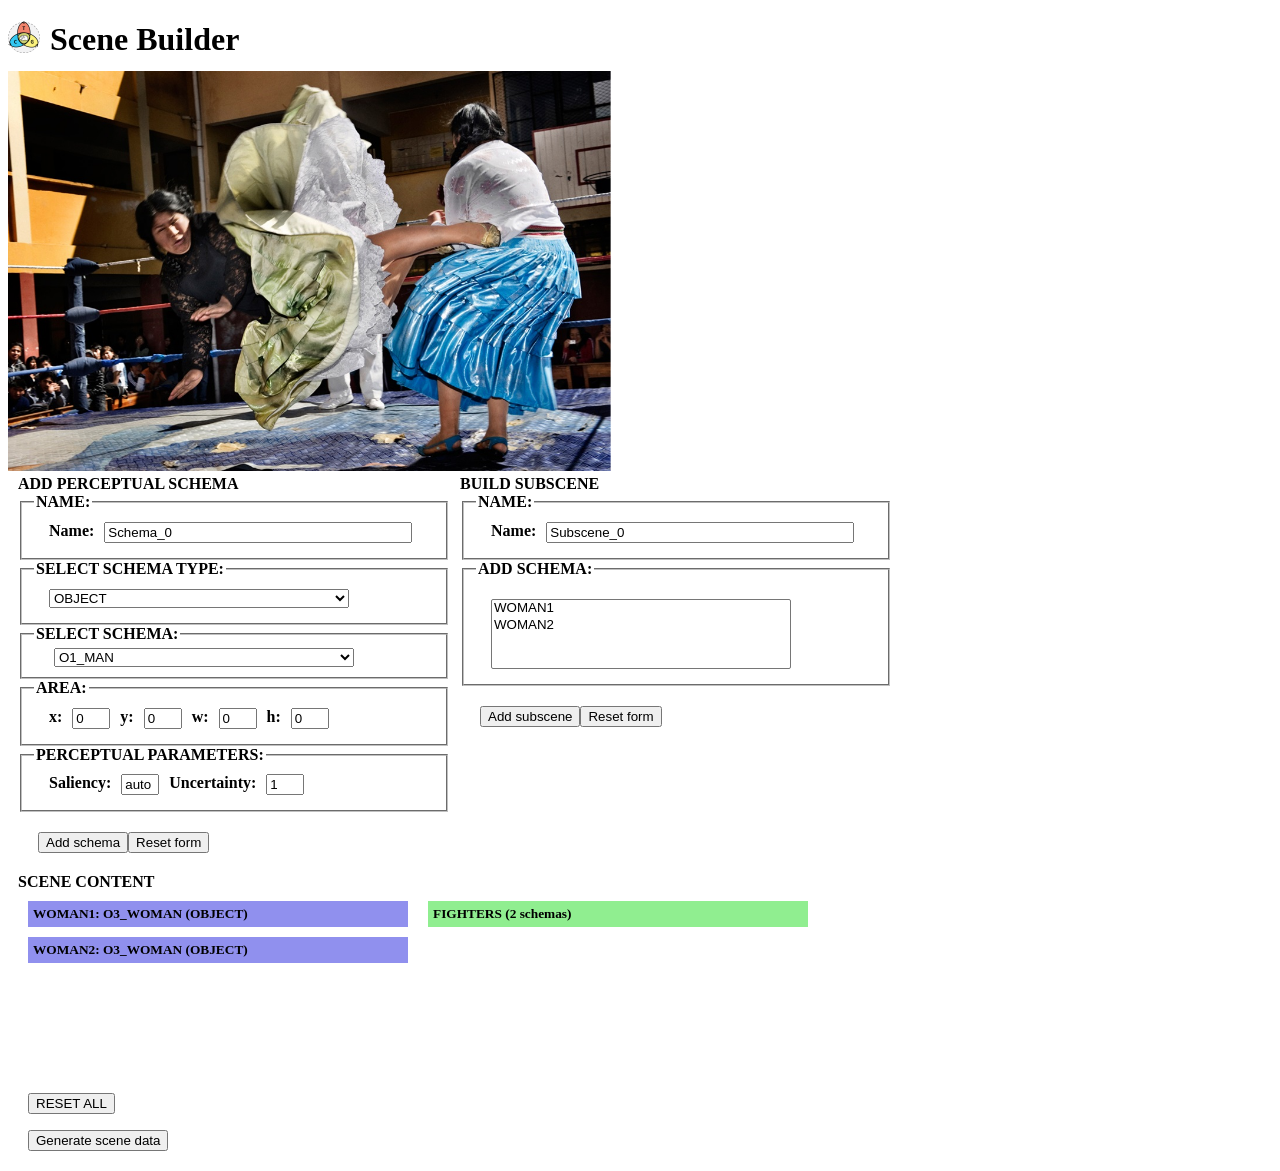
==== TCGSceneBuilder/scene_builder.html @ 276aa504 "Restructured the builder. Added python script to set up the HTTP server. Data folder should contain " ====
<!DOCTYPE html>
<meta charset="utf-8">

<html>
<head>
<title> TCG Scene Builder </title>
<link rel="shortcut icon", href="TCG.ico">
<link rel="stylesheet" href="scene_builder.css" type="text/css">
</head>

<body>

<div id="title">
<img id="icon" src="TCG.ico" alt="TCG icon" style="width:32px;height:32px" align="left">
<h1>Scene Builder</h1>
</div>

<div id="scene_input">
<div id="scene_fig">
	<svg id="fig_svg">
		<defs>
			<marker id="arrow" markerWidth="13" markerHeight="13" refx="2" refy="4" orient="auto">
				<path d="M2,2 L2,7 L6,4 L2,2"/>
			</marker>
		</defs>
	</svg>
</div>
<div id="forms">
<div id="add_schema">
<form method="POST" action="" id="schema_form">
	<div class="section_title">ADD PERCEPTUAL SCHEMA</div>
	<fieldset>
		<legend>NAME:</legend>
		<div><label class="field" for="schema_nameField">Name:</label><input type="text" id="schema_nameField" name="schema_nameField" value="Schema_0" /></div>
	</fieldset>
	<fieldset>
		<legend> SELECT SCHEMA TYPE:</legend>
		<div id="type_list">
			<select id="type_select" onchange="set_schema_form(this.value)">
			</select>
		</div>
	</fieldset>
	<fieldset id="schema_field">
		<legend>SELECT SCHEMA:</legend>
		<div id="schema_list">
		</div>
	</fieldset>
	<fieldset id="area">
		<legend>AREA:</legend>
		<div>
			<label class="field" for="x_Field">x:</label><input type="text" class="num_val" id="x_Field" name="x_Field" value="0" />
			<label class="field" for="y_Field">y:</label><input type="text" class="num_val" id="y_Field" name="y_Field" value="0" />
			<label class="field" for="width_Field">w:</label><input type="text" class="num_val" id="width_Field" name="width_Field" value="0" />
			<label class="field" for="height_Field">h:</label><input type="text" class="num_val" id="height_Field" name="height_Field" value="0" />
		</div>
	</fieldset>
	<fieldset id="perceptual_params">
		<legend>PERCEPTUAL PARAMETERS:</legend>
		<div>
			<label class="field" for="saliency_Field">Saliency:</label><input type="text" class="num_val" id="saliency_Field" name="saliency_Field" value="auto" />
			<label class="field" for="uncertainty_Field">Uncertainty:</label><input type="text" class="num_val" id="uncertainty_Field" name="uncertainty_Field" value="1" />
		</div>
	</fieldset>
	<div class="save-reset"><button type="submit" onclick="submit_schema_form_data()">Add schema</button><button type="button" onclick="reset_schema_form()">Reset form</button></div>
</form>
</div>

<div id="add_subscene">
<form method="POST" action="" id="subscene_form">
	<div class="section_title">BUILD SUBSCENE</div>
	<fieldset>
		<legend>NAME:</legend>
		<div><label class="field" for="subscene_nameField">Name:</label><input type="text" id="subscene_nameField" name="subscene_nameField" value="Subscene_0" /></div>
	</fieldset>
	<fieldset>
		<legend>ADD SCHEMA:</legend>
		<div id="scene_schemas"></div>
		<div id="def_schema_list">
		</div>
	</fieldset>
	<div class="save-reset"><button type="submit" onclick="submit_subscene_form_data()">Add subscene</button><button type="button" onclick="reset_subscene_form()">Reset form</button></div>
</form>
</div>
</div>
</div>

<div id="scene_content">
<div class="section_title">SCENE CONTENT</div>
<div id="defined_schemas">
</div>
<div id="defined_subscenes">
</div>
</div>
<div class="save-reset">
<p><button id="reset" onclick="reset_scene()">RESET ALL</button></p>
<p><button id="generate_data" onclick="generate_data()">Generate scene data</button></p>
</div>
<div id="save_data"></div>

<script src="./js/jquery-1.11.2.min.js"></script>
<script>
//My data
var xmlns = "http://www.w3.org/2000/svg" //SVG XML namspace.
var xlink = "http://www.w3.org/1999/xlink"
var height = 400;
var scale = 0 // Stores the scaling factor.
var scene = {resolution:[], schemas:{}, subscenes:{}}; // Stores all the regions informations for the given scene.
var schema2fig = {}; //Stores correspondence table between schema id and fig id.
var fig2schema = {}; //Stores correspondence table between fig id and schema id.

var SCHEMA_COUNT = 0;
var SUBSCENE_COUNT = 0; 

var RELATIONS = ['RELATION']; // The schema types that define relations.

var schema_form_clone = $("#schema_form").clone();//Keeps a version of the original schema form.
var subscene_form_clone = $("#subscene_form").clone();//Keeps a version of the original subscene form.

var data_folder = "./tmp/data/"
var scene_folder = "./tmp/scene/"
var scene_file = scene_folder + "scene.png"
var per_knowledge = {};

/////////////////
/// Load data ///
/////////////////
function AJAX_JSON_Req(url, action){
	var AJAX_req = new XMLHttpRequest();
	AJAX_req.open("GET", url, true);
	AJAX_req.setRequestHeader("Content-type", "application/json");
	
	AJAX_req.onreadystatechange = function()
	{
		if(AJAX_req.readyState == 4 && AJAX_req.status == 200)
		{
			var json_data = JSON.parse(AJAX_req.responseText);
			action(json_data)
		}
	};
	AJAX_req.send()
};

//////////////////////////////////////////////////////////////
/// Load perceptual knowledge and scene data (if it exists)///
//////////////////////////////////////////////////////////////
/**
* Load scene data
*/
function load_scene_data(json_data){
	console.log(json_data)
	scene = json_data.scene;
	disp_schemas()
	disp_subscenes()
};

/**
* Load perceptual knowledge data
*/
function load_perceptual_knowledge(json_data){
	per_knowledge = json_data.PERCEPTUAL_KNOWLEDGE;
	set_schema_types();
	AJAX_JSON_Req(scene_folder + "TCG_scene.json", load_scene_data); //Tries to load scene data.
};
AJAX_JSON_Req(data_folder + "TCG_semantics.json", load_perceptual_knowledge);

///////////////////
///Display image///
///////////////////
dispSceneImage();
get_native_resolution();
//Drawing regions
initDraw(document.getElementById("fig_svg"));
disp_schemas();

/**
 * Display the scene image.
 */
function dispSceneImage(){
	var mySVG = document.getElementById("fig_svg");
	mySVG.setAttribute("xmlns", xmlns);
	mySVG.setAttribute("xmlns:xlink", xlink);
	
	var myImg = document.createElementNS(xmlns, "image");
	myImg.setAttribute("id", "scene_img");
	mySVG.appendChild(myImg);
};

/**
 * Get image native resolution and rescales.
 * Opens the image without displaying it.
 */
function get_native_resolution(){
	var img = new Image();
	img.onload = function(){
		var img_width  = this.width;
        var img_height = this.height;
		scene.resolution = [img_width, img_height];
		//rescale image
		scale = height/img_height;
		var myImg = document.getElementById("scene_img");
		myImg.setAttributeNS(xlink, "xlink:href", scene_file);
		myImg.setAttribute("x", 0);
		myImg.setAttribute("y", 0);
		myImg.setAttribute("width", scene["resolution"][0]*scale);
		myImg.setAttribute("height", scene["resolution"][1]*scale);
		
		var mySVG = document.getElementById("fig_svg");
		mySVG.setAttribute("width", scene["resolution"][0]*scale);
		mySVG.setAttribute("height", scene["resolution"][1]*scale);
		
		};
	img.src = scene_file;
};

/////////////////////////////
///Display defined schemas///
/////////////////////////////
/**
 * For all the schemas defined and stored in scene.schemas -> Display schemas information.
 */
function disp_schemas(){
	var section = document.getElementById("defined_schemas");
	while (section.firstChild) {
		section.removeChild(section.firstChild);
	};
	for(var sc_id in scene.schemas){
		var sc = scene.schemas[sc_id];
		var aDiv = document.createElement("div");
		aDiv.id = sc_id;
		aDiv.setAttribute("class",  "schema");
		aDiv.setAttribute("onclick", "expand_schema(this)");
		if(!(is_rel(sc["type"]))){
			aDiv.setAttribute("onmouseover", "highlight_schema(schema2fig[this.id], 'area')");
			aDiv.setAttribute("onmouseout", "dim_schema(schema2fig[this.id], 'area')");
		}
		else{
			aDiv.setAttribute("onmouseover", "highlight_schema(schema2fig[this.id], 'arrow')");
			aDiv.setAttribute("onmouseout", "dim_schema(schema2fig[this.id], 'arrow')");
		};
		section.appendChild(aDiv);
		
		var subDiv = document.createElement("div");
		subDiv.setAttribute("class", "schema_info");
		subDiv.innerHTML = sc.name  + ": " + sc.schema + " (" + sc.type + ")";
		aDiv.appendChild(subDiv);
	};
	
	//disp updated schema figs
	disp_figs();
	
	//Updates the schema choices options for subscene.
	update_schema_choices();
};

/**
 * Show all schema info.
 */
function expand_schema(obj){
	// Get schema data
	var data = scene.schemas[obj.id];
	 
	var details = document.createElement("div");
	details.setAttribute("class", "schema_details");
	obj.appendChild(details);
	
	//Location & Size
	var area_div = document.createElement("div");
	details.appendChild(area_div);
	var area_data = "Loc: (" + data.location.join(", ") + ") ; Size: (" + data.size.join(", ")+ ")";
	area_div.innerHTML = area_data;
	//Saliency
	var sal_div = document.createElement("div");
	details.appendChild(sal_div);
	sal_div.innerHTML = "Saliency: "+ data.saliency;
	//Uncertainty
	var uncert_div = document.createElement("div");
	details.appendChild(uncert_div);
	uncert_div.innerHTML = "Uncertainty: " + data.uncertainty;
	//Schema data
	expand_schema_data(details, data);
	//Delete button
	var del_button = document.createElement("button");
	details.appendChild(del_button);
	del_button.innerHTML = "Delete schema";
	del_button.setAttribute("onclick","del_schema('"+ obj.id +"')");
	//Reset onclick
	obj.setAttribute("onclick", "reduce_schema(this)");
};

/**
 * Show all perceptual schemas informations.
 */
function expand_schema_data(obj, data){
	var type_div = document.createElement("div");
	obj.appendChild(type_div)
	type_div.innerHTML = "Type: " + data["type"];
	
	var schema_div = document.createElement("div");
	obj.appendChild(schema_div)
	schema_div.innerHTML = "schema: " + data["schema"];
	
	if(is_rel(data["type"])){
		var from_to_div = document.createElement("div");
		obj.appendChild(from_to_div)
		type_div.innerHTML = "From: " + data["from"] + ", To: " + data["to"];
	};
	
};

/**
 * Show only basic schema info.
 */
function reduce_schema(obj){
	var children = obj.children;
	for(var i=0; i<children.length; i++){
		if(children[i].className == "schema_details"){
			obj.removeChild(children[i])
			obj.setAttribute("onclick", "expand_schema(this)");
			break;
		};
	};
};

/**
 * Delete a schema and its associated fig.
 * NOTE: Should also deletes all the subscenes that contain this schema!!
 */
function del_schema(id){
	var sc = document.getElementById(id);
	var fig = document.getElementById(schema2fig[id]);
	delete schema2fig[id];
	delete fig2schema[fig.id];
	delete scene.schemas[id];
	sc.remove();
	fig.remove();
	disp_schemas();
};

///////////////////////////////
///Display defined subscenes///
///////////////////////////////
/**
 * For all the subscenes defined and stored in scene.subscenes -> Display subscene information.
 */
function disp_subscenes(){
	var section = document.getElementById("defined_subscenes");
	while (section.firstChild) {
		section.removeChild(section.firstChild);
	};
	for(var ss_id in scene.subscenes){
		var ss = scene.subscenes[ss_id];
		var aDiv = document.createElement("div");
		aDiv.id = ss_id;
		aDiv.setAttribute("class",  "subscene");
		aDiv.setAttribute("onclick", "expand_subscene(this)");
		aDiv.setAttribute("onmouseover", "highlight_subscene(this.id)");
		aDiv.setAttribute("onmouseout", "dim_subscene(this.id)");
		section.appendChild(aDiv);
		
		var subDiv = document.createElement("div");
		subDiv.setAttribute("class", "subscene_info");
		subDiv.innerHTML = ss.name  + " (" + ss.schemas.length + " schemas)";
		aDiv.appendChild(subDiv);
	};
	
	//Updates the schema choices options for subscene.
	update_schema_choices();
};

/**
 * Show all subscene info.
 */
function expand_subscene(obj){
	// Get subscene data
	var data = scene.subscenes[obj.id];
	 
	var details = document.createElement("div");
	details.setAttribute("class", "subscene_details");
	obj.appendChild(details);
	
	for(var i=0; i<data.schemas.length; i++){
		var schema_div = document.createElement("div");
		details.appendChild(schema_div);
		schema_div.innerHTML = data.schemas[i];
	};
	//Delete button
	var del_button = document.createElement("button");
	details.appendChild(del_button);
	del_button.innerHTML = "Delete subscene";
	del_button.setAttribute("onclick","del_subscene('"+ obj.id +"')");
	//Reset onclick
	obj.setAttribute("onclick", "reduce_subscene(this)");
};

/**
 * Show only basic subscene info.
 */
function reduce_subscene(obj){
	var children = obj.children;
	for(var i=0; i<children.length; i++){
		if(children[i].className == "subscene_details"){
			obj.removeChild(children[i])
			obj.setAttribute("onclick", "expand_subscene(this)");
			break;
		};
	};
};

/**
 * Delete a subscene.
 */
function del_subscene(id){
	var ss = document.getElementById(id);
	delete scene.subscenes[id];
	ss.remove();
	disp_subscenes();
};

////////////////////////////////////
///Handling schemas figs on image///
////////////////////////////////////
/**
* Sets up the svg for drawing.
* @param {svg element} svg.
*/
function initDraw(fig_svg) {
	$('.rectangle').remove();
    function setMousePosition(e) {
        var ev = e || window.event; //Moz || IE
        if (ev.pageX) { //Moz
            mouse.x = ev.pageX + window.pageXOffset;
            mouse.y = ev.pageY + window.pageYOffset;
        } else if (ev.clientX) { //IE
            mouse.x = ev.clientX + document.body.scrollLeft;
            mouse.y = ev.clientY + document.body.scrollTop;
        }
    };

    var mouse = {
        x: 0,
        y: 0,
        startX: 0,
        startY: 0
    };
    var element = null;
	
	var fig_rect = document.getElementById("fig_svg").getBoundingClientRect();

    fig_svg.onmousemove = function () {
        setMousePosition();
        if (element !== null) {
            element.setAttribute("width", Math.abs(mouse.x - fig_rect.left - mouse.startX) + 'px');
            element.setAttribute("height", Math.abs(mouse.y - fig_rect.top - mouse.startY) + 'px');
            element.setAttribute("x", (mouse.x - fig_rect.left - mouse.startX < 0) ? mouse.x - fig_rect.left+ 'px' : mouse.startX + 'px');
            element.setAttribute("y", (mouse.y  - fig_rect.top - mouse.startY < 0) ? mouse.y - fig_rect.top + 'px' : mouse.startY + 'px');
        }
    }

    fig_svg.onclick = function (e) {
        if (element !== null) {
			var rect = element.getBoundingClientRect();
			update_schema_form(Math.round((rect.top-fig_rect.top)/scale), Math.round((rect.left-fig_rect.left)/scale), Math.round(rect.width/scale), Math.round(rect.height/scale));
            element = null;
            fig_svg.style.cursor = "default";
            console.log("finsihed.");
        } else {
			$('.rectangle').remove();
            console.log("begun.");
            mouse.startX = mouse.x - fig_rect.left;
            mouse.startY = mouse.y - fig_rect.top;
            element = document.createElementNS(xmlns,'rect');
            element.setAttribute("class", 'rectangle');
			element.setAttribute("id", 'rectangle_' + SCHEMA_COUNT);
            element.setAttribute("x", mouse.x - fig_rect.left + 'px');
            element.setAttribute("y", mouse.y - fig_rect.top+ 'px');
            fig_svg.appendChild(element)
            fig_svg.style.cursor = "crosshair";
        }
    }
};

/**
* Stops the svg drawing option.
*/
function stopDraw(fig_svg){
	$('.rectangle').remove();
	fig_svg.onmousemove = function () {};
	fig_svg.onclick = function(e) {};
};

/**
* Display the schema area figs for all the schemas currently defined in scene.schemas object.
*/
function disp_figs(){
	$('.fig').remove(); // Start by deleting all the existing figs.
	var fig_svg = document.getElementById("fig_svg");
	var fig_rect = fig_svg.getBoundingClientRect();
	
	for(var sc_id in scene.schemas){
		var schema = scene.schemas[sc_id];
		if(!(is_rel(schema["type"]))){
			var fig = document.createElementNS(xmlns, "rect");
			fig.setAttribute("class", "fig area");
			fig.setAttribute("id", "fig_" + sc_id);
			fig_svg.appendChild(fig);
			var loc = schema.location;
			var size = schema.size;
			//fig.style.position = "absolute";
			fig.setAttribute("y", loc[0]*scale + "px");
			fig.setAttribute("x", loc[1]*scale + "px");
			fig.setAttribute("width", size[0]*scale + "px");
			fig.setAttribute("height", size[1]*scale + "px");
			fig.setAttribute("onclick", "area_schema_expand(this, fig2schema[this.id])");
			fig.setAttribute("onmouseover", "highlight_schema(this.id, 'area')");
			fig.setAttribute("onmouseout", "dim_schema(this.id, 'area')");
		}
		else{
			var from_schema = scene.schemas[find_schema_id(schema["from"])];
			var to_schema = scene.schemas[find_schema_id(schema["to"])];
			
			var from_loc = from_schema.location;
			var from_size = from_schema.size;
			
			var to_loc = to_schema.location;
			var to_size = to_schema.size;
			
			var begin_pos = [from_loc[1]*scale + from_size[0]*scale*1/2, from_loc[0]*scale + from_size[1]*scale*1/2];
			var end_pos = [to_loc[1]*scale + to_size[0]*scale*1/2, to_loc[0]*scale + to_size[1]*scale*1/2];
			
			fig_svg = document.getElementById("fig_svg");
			draw_arrow(fig_svg, sc_id, begin_pos, end_pos, schema.name);
		};
		schema2fig[sc_id] = "fig_" + sc_id; //Setting a correspondence table between reg id and fig id.
		fig2schema["fig_" + sc_id] = sc_id;
	};
};

/**
* Draws an arrow in the svg starting at begin_pos and ending at end_pos.
*/
function draw_arrow(fig_svg, id, begin_pos, end_pos){
	var arrow = document.createElementNS(xmlns, "path");
	fig_svg.appendChild(arrow);
	arrow.setAttribute("class", "fig arrow");
	arrow.setAttribute("id", "fig_" + id);
	arrow.setAttribute("d", "M" + begin_pos[0] + "," + begin_pos[1] + " L" + end_pos[0] + "," + end_pos[1]);
	arrow.setAttribute("style", "marker-end: url(#arrow);");
	arrow.setAttribute("onclick", "area_schema_expand(this, fig2schema[this.id])");
	arrow.setAttribute("onmouseover", "highlight_schema(this.id, 'arrow')");
	arrow.setAttribute("onmouseout", "dim_schema(this.id, 'arrow')");
};

/**
* Highlight fig and schemas when mouse over.
*/
function highlight_schema(id, type){
	var myfig = document.getElementById(id);
	if(type == "area"){
		myfig.setAttribute("class", "fig highlight_area");
	}
	else if(type == "arrow"){
		myfig.setAttribute("class", "fig highlight_arrow");
	};
	var mySchema = document.getElementById(fig2schema[id]);
	mySchema.setAttribute("class", "highlight_schema");
};

/**
* Dims fig and schema when mouse out.
*/
function dim_schema(id, type){
	var myfig = document.getElementById(id);
	if(type == "area"){
		myfig.setAttribute("class", "fig area");
	}
	else if(type == "arrow"){
		myfig.setAttribute("class", "fig arrow");
	};
	var mySchema = document.getElementById(fig2schema[id]);
	mySchema.setAttribute("class", "schema");
};

/**
* Highlights schemas and figs associated with a subscene when mouse over.
*/
function highlight_subscene(id){
	var subscene_data = scene.subscenes[id].schemas;
	for(var i=0; i<subscene_data.length; i++){
		var sc_id  = find_schema_id(subscene_data[i]);
		var sc_type = scene.schemas[sc_id].type;
		if(is_rel(sc_type)){
			highlight_schema("fig_" + sc_id, "arrow");
		}
		else{
			highlight_schema("fig_" + sc_id, "area");
		};
	};
};

/**
* Dims schemas and figs associated with a subscene when mouse out.
*/
function dim_subscene(id){
	var subscene_data = scene.subscenes[id].schemas;
	for(var i=0; i<subscene_data.length; i++){
		var sc_id  = find_schema_id(subscene_data[i]);
		var sc_type = scene.schemas[sc_id].type;
		if(is_rel(sc_type)){
			dim_schema("fig_" + sc_id, "arrow");
		}
		else{
			dim_schema("fig_" + sc_id, "area");
		};
	};
};

/**
* If schema not expanded, expand schema info when fig is clicked.
*/
function area_schema_expand(obj, id){
	reduce_schema(document.getElementById(id));
	expand_schema(document.getElementById(id));
	obj.setAttribute("onclick", "area_schema_reduce(this, fig2schema[this.id])");
};

/**
* If schema expanded, reduce schema info when fig is clicked.
*/
function area_schema_reduce(obj, id){
	reduce_schema(document.getElementById(id));
	obj.setAttribute("onclick", "area_schema_expand(this, fig2schema[this.id])");
};

//////////////////////////
///Handling schema form///
//////////////////////////
/**
* Update form x, y, w, h values based on the fig being drawn.
*/
function update_schema_form(startX, startY, width, height){
	document.getElementById("x_Field").setAttribute("value", startX);
	document.getElementById("y_Field").setAttribute("value", startY);
	document.getElementById("width_Field").setAttribute("value", width);
	document.getElementById("height_Field").setAttribute("value", height);
};

/**
* Updates the schema form based on the type of schema chosen
*/
function set_schema_form(type){
	var schema_form = document.getElementById("schema_form");
	var area_field = document.getElementById("area");
	var params_field = document.getElementById("perceptual_params");
	var fig_svg = document.getElementById("fig_svg");
	var schema_field = document.getElementById("schema_field");
	
	var schema_list = document.getElementById("schema_list");
	add_schema_select(schema_list, "schema_select", type);
	
	if(!is_rel(type)){
		initDraw(fig_svg); // allows drawing.
		area_field.setAttribute("style","display:block;");
		params_field.setAttribute("style","display:block;");
		
		var from_to = document.getElementById("from_to");
		if(from_to){
		 from_to.remove()
		};
	}
	else{
		stopDraw(fig_svg); // disallow drawing.
		area_field.setAttribute("style","display:none;");
		params_field.setAttribute("style","display:none;");
		var from_to = document.createElement("div");
		from_to.setAttribute("id", "from_to");
		schema_field.appendChild(from_to);
		
		var from_div = document.createElement("div");
		from_to.appendChild(from_div);
		entry_name = document.createElement("div");
		from_div.appendChild(entry_name);
		entry_name.innerHTML = "From: "
		add_defschema_select(from_div, "schema_from", false, false);
		
		var to_div = document.createElement("div");
		from_to.appendChild(to_div);
		entry_name = document.createElement("div");
		to_div.appendChild(entry_name);
		entry_name.innerHTML = "To: "
		add_defschema_select(to_div, "schema_to", false, false);
	};
};

/**
* Schema form submit function.
*/
function submit_schema_form_data(){
    // This will act when the submit BUTTON is clicked
    $("#schema_form").submit(function(event){
        event.preventDefault();
        var schema_data = build_schema_data();
		save_schema(schema_data)
		SCHEMA_COUNT +=1;
		reset_schema_form();
    });
};

/**
* Saves the schema once the schema form is submitted.
*/
function save_schema(data){
	var rect = document.getElementById('rectangle_' + SCHEMA_COUNT)
	if(rect) {
	 rect.remove();
	};
	schema_name = 'sc_' + SCHEMA_COUNT;
	scene.schemas[schema_name] = data;
	disp_schemas();
};

/**
* Reset form
*/
function reset_schema_form(){
	$("#schema_form").replaceWith(schema_form_clone.clone());
	var elem = document.getElementById("schema_nameField");
	elem.setAttribute("value", "Schema_" + SCHEMA_COUNT);
	$('.rectangle').remove();
	set_schema_types();
};
////////////////////////////
///Handling subscene form///
////////////////////////////
/**
* Update schema choices.
*/
function update_schema_choices(){
	var schema_select  = document.getElementById("def_schema_select");
	if(schema_select){
		schema_select.remove();
	};
	var schema_list = document.getElementById("def_schema_list");
	add_defschema_select(schema_list, "def_schema_select", true, true);
	subscene_form_clone = $("#subscene_form").clone();//Update subscene form clone.
	
};

/**
* Subscene form submit function.
*/
function submit_subscene_form_data(){
    // This will act when the submit BUTTON is clicked
    $("#subscene_form").submit(function(event){
        event.preventDefault();
        var subscene_data = build_subscene_data();
		if(subscene_data["schemas"] != null && subscene_data["schemas"].length>0){
			save_subscene(subscene_data)
			SUBSCENE_COUNT +=1;
			reset_subscene_form();
		}
		else{
			window.alert("Please choose at least 1 perceptual schema");
		}
    });
};

/**
* Saves the subscene once the subscene form is submitted.
*/
function save_subscene(data){
	ss_id = 'ss_' + SUBSCENE_COUNT
	scene.subscenes[ss_id] = data;
	disp_subscenes();
};

/**
* Reset form
*/
function reset_subscene_form(){
	$("#subscene_form").replaceWith(subscene_form_clone.clone());
	var elem = document.getElementById("subscene_nameField");
	elem.setAttribute("value", "Subscene_" + SUBSCENE_COUNT);
};

/////////////////
/// Functions ///
/////////////////
/**
* Sets up the form type selection to include all those types.
*/
function set_schema_types(){
	var select = document.getElementById("type_select");
	var set_default=true;
	for(key in per_knowledge){
		var option = document.createElement("option");
		select.appendChild(option);
		option.innerHTML = key;
		if (set_default){
			option.setAttribute("selected", "selected");
			add_schema_select(document.getElementById("schema_field"), "schema_select", key);
			set_default = false;
		};
	};
};

/**
* Returns true if the type belongs to RELATIONS.
*/
function is_rel(type){
	var is_rel = false;
	for(var i=0; i<RELATIONS.length; i++){
		if(RELATIONS[i]==type){
			is_rel = true;
		};
	};
	return is_rel
};

/**
* Adds a selection option of all perceptual schemas of type "type"
* @param:
*	obj: Object to which the selection should be added
*	id: id of the select object.
* 	type: one of the schema high level type.
*/
function add_schema_select(obj, id, type){
	var pre_select = document.getElementById(id);
	if(pre_select != null){
		pre_select.remove();
	};
	var select = document.createElement("select");
	obj.appendChild(select);
	select.setAttribute("id", id);
	for(key in per_knowledge[type]){
		add_option(select, key, per_knowledge[type][key]);
	};
};
function add_option(select, key, data){
	if(key == "TOKENS"){
		for(sc in data){
			var option = document.createElement("option");
			select.appendChild(option);
			option.innerHTML = sc;
		};
	}
	else if(key != "FEATURE"){
		var group = document.createElement("optgroup");
		select.appendChild(group);
		group.setAttribute("label", key);
		for(new_key in data){
			add_option(select, new_key, data[new_key]);
		};
	};
};

/**
* Adds a selection option of all defined perceptual schemas.
* @param:
*	obj: Object to which the selection should be added
*	id: id of the select object.
*	include_rel: if =true includes relation schemas, else only includes non relation schemas.
*	multiple: true or false
*/
function add_defschema_select(obj, id, include_rel, multiple){
	var select = document.createElement("select");
	obj.appendChild(select);
	select.setAttribute("id", id);
	select.multiple = multiple;
	var sc = scene.schemas;
	for(var i in sc){
		if(include_rel || !(is_rel(sc[i]["type"]))){
			var opt = document.createElement("option");
			select.appendChild(opt);
			opt.innerHTML = sc[i]["name"];
		};
	};
};

/**
* Find the id for a given schema name.
*/
function find_schema_id(name){
	for(i in scene.schemas){
		if(scene.schemas[i]["name"] == name){
			return i;
		};
	};
	return -1;
};

//////////////////
///Data handing///
//////////////////
/**
* This will generate a variable containing all the schema form data
*/
function build_schema_data(){
    var data = {};
	data["name"] = $("#schema_nameField").val();
	data["location"] = [Math.round($("#x_Field").val()), Math.round($("#y_Field").val())];
	data["size"] = [Math.round($("#width_Field").val()), Math.round($("#height_Field").val())];
    data["saliency"] = $("#saliency_Field").val();
	data["uncertainty"] = $("#uncertainty_Field").val();
	data["type"] = $("#type_select").val();
	data["schema"] = $("#schema_select").val();
	if(is_rel(data["type"])){
		data["from"] = $("#schema_from").val();
		data["to"] = $("#schema_to").val();
	}
    return data;
};

/**
* This will generate a variable containing all the subscene form data
*/
function build_subscene_data(){
    var data = {};
	data["name"] = $("#subscene_nameField").val();
	data["schemas"] = $("#def_schema_select").val();
    return data;
};

/**
* Allow user to download the data in JSON format.
*/
function generate_data(){
	var myScene = {"scene": scene};
	var data = "text/json;charset=utf-8," + encodeURIComponent(JSON.stringify(myScene, null, ' '));
	$('<a href="data:' + data + '" download="TCG_scene.json" onclick="delete_save(this)">download JSON</a>').appendTo('#save_data');
};

/**
* Load json data as myScene.
*/
function load_data(){
};

/**
* Delete an html object
*/
function delete_save(obj){
	obj.remove();
}

/**
* Reset scene
*/
function reset_scene(){
	SCHEMA_COUNT = 0;
	SUBSCENE_COUNT = 0;
	reset_schema_form();
	reset_subscene_form();
	img_rect = {};
	scene.schemas = {};
	scene.subscenes = {};
	disp_schemas();
	disp_subscenes();
	initDraw();
}
</script>

</body>
</html>
---- TCGSceneBuilder/scene_builder.css ----
body{
	font-family: consolas;
}
#icon{
	margin-right: 10px;
}

#title{
	height: 50px;
}

#scene_input{
	height: 400px;
	clear: both;
}

#scene_fig{
	float: left;
}

.rectangle{
	stroke-width: 2;
	stroke: #0000FF;
	fill-opacity: 0.3;
	fill: #0000FF;
}

#forms {
	float:left;
}

#add_schema {
	margin-left: 10px;
	float: left;
}

#add_subscene {
	margin-left: 10px;
	float: right;
}

fieldset{
	width: 400px;
}

label.field{
	text-align: right;
	float: left;
	font-weight: bold;
	margin-left: 10px;
}

legend{
	font-weight: bold;
}

fieldset div{
	clear: both;
	padding: 5px;
	float: left;
}

fieldset div.area{
	width: 400px;
}

fieldset input[type="text"]{
	width: 300px;
	float: left;
	margin-left: 10px;
}

select{
	width: 300px;
	float: left;
	margin-left: 10px;
}

fieldset input[type="text"].num_val{
	width: 30px;
}

fieldset textarea{
	width: 300px;
	float: left;
	margin-left: 10px;
}

#scene_content{
	clear:both;
	border: 10px;
	margin-left: 10px;
	margin-top: 10px;
	height:200px;
}

.section_title{
	font-weight: bold;
	font-size: 12pt;
}

#defined_schemas{
	float:left;
	width: 400px;
}
#defined_subscenes{
	float:left;
	width: 400px;
}
.save-reset{
	clear:both;
	margin: 20px;
}

.schema{
	margin: 10px;
	font-size:10pt;
	background-color: #9090EE;
	padding: 5px;
}

.highlight_schema{
	margin: 10px;
	font-size:10pt;
	background-color: #5050EE;
	padding: 5px;
}

.schema_info{
	font-weight: bold;
}

.schema_details{
	margin-left: 10px;	
}

.schema_data{
	margin-left: 10px;
	background-color: #DDDDFF;
}

.subscene{
	margin: 10px;
	font-size:10pt;
	background-color: #90EE90;
	padding: 5px;
}

.highlight_subscene{
	margin: 10px;
	font-size:10pt;
	background-color: #50EE50;
	padding: 5px;
}

.subscene_info{
	font-weight: bold;
}

.subscene_details{
	margin-left: 10px;	
}

.disp_checkbox{
	float: right;
}

.area{
	fill-opacity: 0.3;
	fill: #0000FF;
}

.highlight_area{
	fill-opacity: 0.4;
	fill: #0000FF;
}

#arrow{
	fill: red;
	fill-opacity: 0.5;
}

.arrow{
	stroke: red;
	stroke-width: 2;
	stroke-opacity: 0.5;
	fill: none;
}

.highlight_arrow{
	stroke: red;
	stroke-width: 2;
	stroke-opacity: 1;
	fill: none;
}
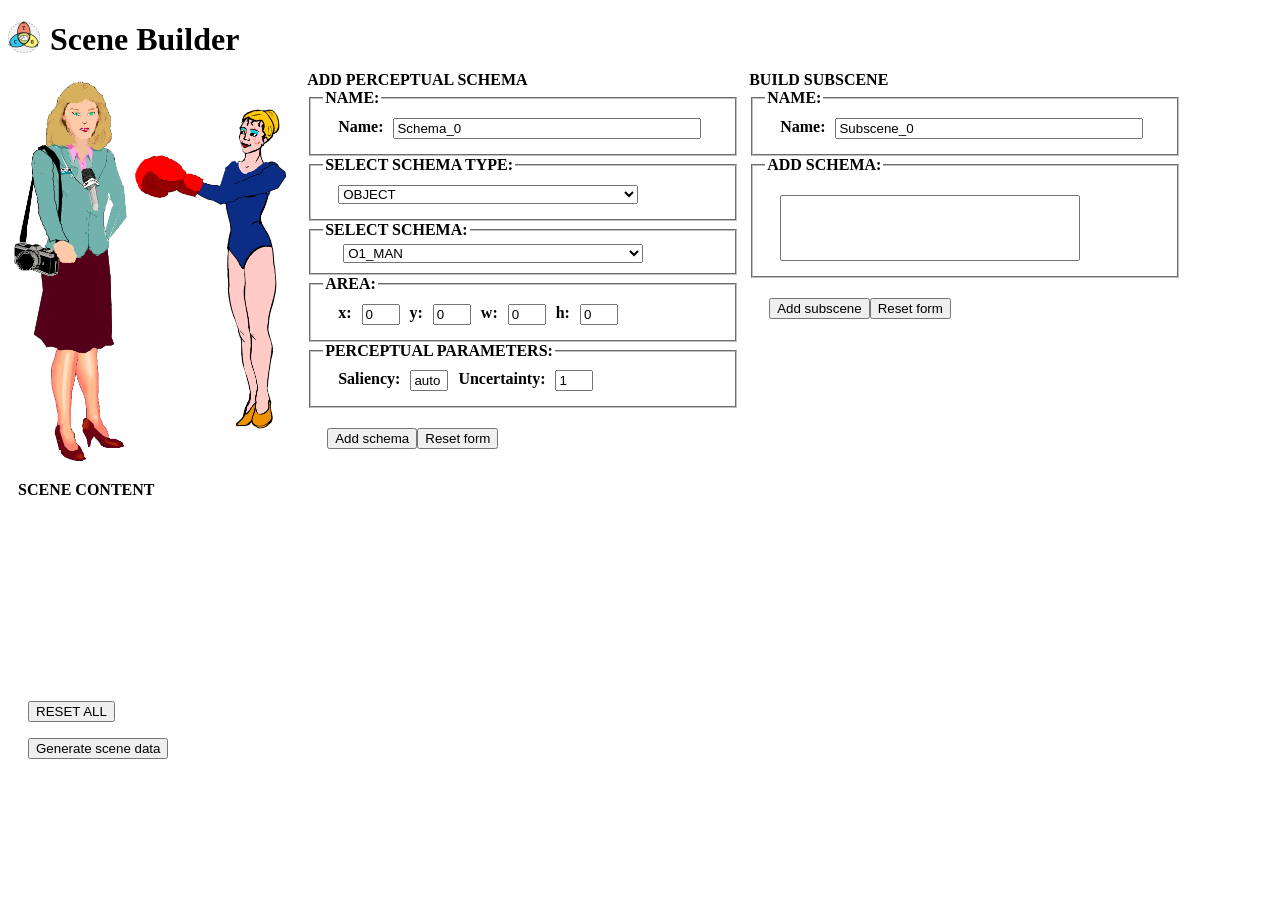
==== commit 9176f2ec: "Updated the scene builder to handle new perceptual schema data format in TCG_semantics." ====
--- a/TCGSceneBuilder/scene_builder.html
+++ b/TCGSceneBuilder/scene_builder.html
@@ -831,24 +831,24 @@
 	var select = document.createElement("select");
 	obj.appendChild(select);
 	select.setAttribute("id", id);
-	for(key in per_knowledge[type]){
-		add_option(select, key, per_knowledge[type][key]);
-	};
-};
-function add_option(select, key, data){
-	if(key == "TOKENS"){
-		for(sc in data){
+	add_options(select, per_knowledge[type]);
+};
+function add_options(select, data){
+	if(data.constructor === Array){
+		for(var i=0; i<data.length; i++){
 			var option = document.createElement("option");
 			select.appendChild(option);
-			option.innerHTML = sc;
+			option.innerHTML = data[i];
 		};
 	}
-	else if(key != "FEATURE"){
-		var group = document.createElement("optgroup");
-		select.appendChild(group);
-		group.setAttribute("label", key);
-		for(new_key in data){
-			add_option(select, new_key, data[new_key]);
+	else{
+		for(key in data){
+			var group = document.createElement("optgroup");
+			select.appendChild(group);
+			group.setAttribute("label", key);
+			for(new_key in data){
+				add_options(select,data[new_key]);
+			};
 		};
 	};
 };
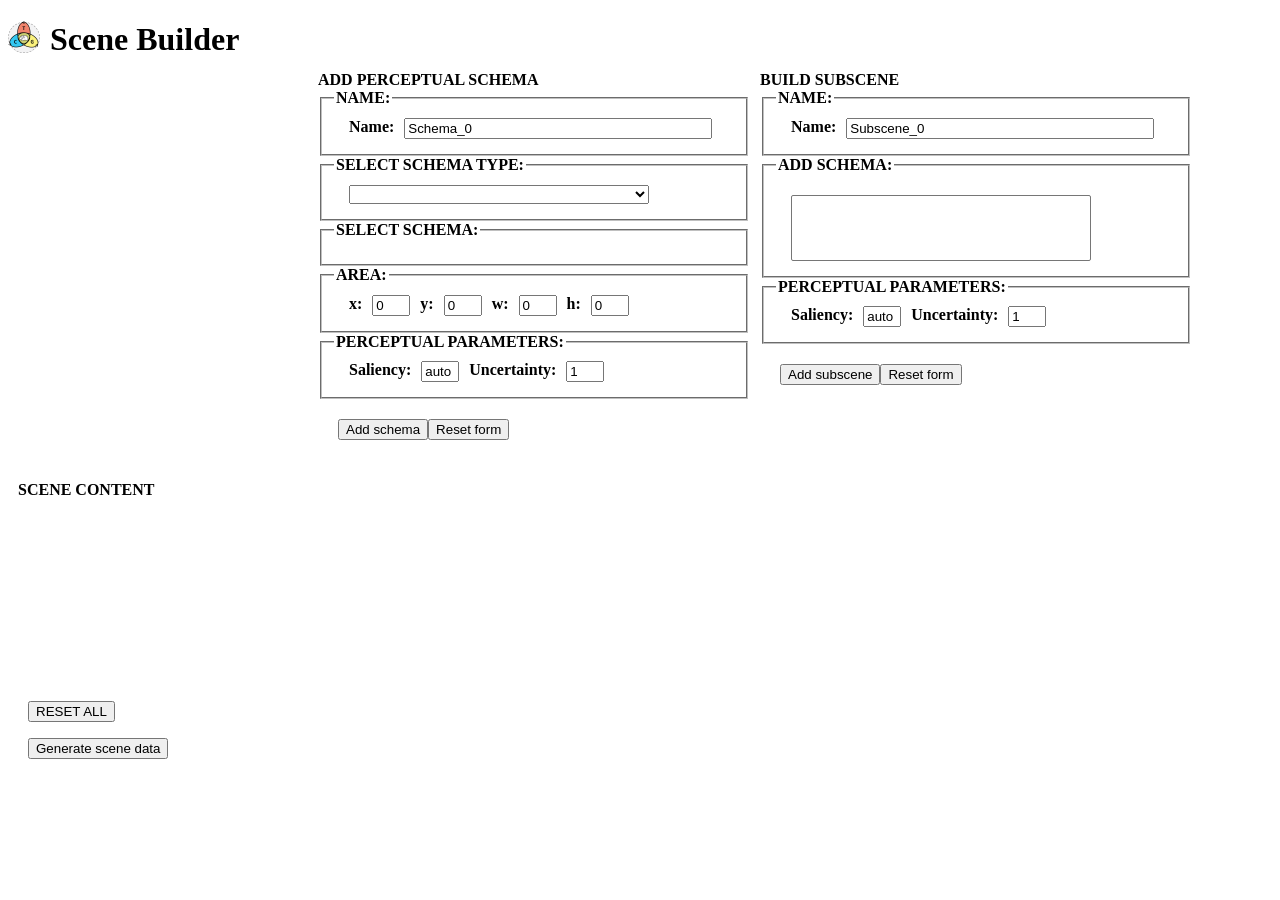
==== commit 24704148: "Added all the scenes + added a saliency and uncertainty field to subscene" ====
--- a/TCGSceneBuilder/scene_builder.html
+++ b/TCGSceneBuilder/scene_builder.html
@@ -78,6 +78,13 @@
 		<div id="def_schema_list">
 		</div>
 	</fieldset>
+	<fieldset id="subscene_perceptual_params">
+		<legend>PERCEPTUAL PARAMETERS:</legend>
+		<div>
+			<label class="field" for="subscene_saliencyField">Saliency:</label><input type="text" class="num_val" id="subscene_saliencyField" name="subscene_saliencyField" value="auto" />
+			<label class="field" for="subscene_uncertaintyField">Uncertainty:</label><input type="text" class="num_val" id="subscene_uncertaintyField" name="subscene_uncertaintyField" value="1" />
+		</div>
+	</fieldset>
 	<div class="save-reset"><button type="submit" onclick="submit_subscene_form_data()">Add subscene</button><button type="button" onclick="reset_subscene_form()">Reset form</button></div>
 </form>
 </div>
@@ -378,11 +385,20 @@
 	details.setAttribute("class", "subscene_details");
 	obj.appendChild(details);
 	
+	//Schemas
 	for(var i=0; i<data.schemas.length; i++){
 		var schema_div = document.createElement("div");
 		details.appendChild(schema_div);
 		schema_div.innerHTML = data.schemas[i];
 	};
+	//Saliency
+	var sal_div = document.createElement("div");
+	details.appendChild(sal_div);
+	sal_div.innerHTML = "Saliency: "+ data.saliency;
+	//Uncertainty
+	var uncert_div = document.createElement("div");
+	details.appendChild(uncert_div);
+	uncert_div.innerHTML = "Uncertainty: " + data.uncertainty;
 	//Delete button
 	var del_button = document.createElement("button");
 	details.appendChild(del_button);
@@ -917,6 +933,8 @@
     var data = {};
 	data["name"] = $("#subscene_nameField").val();
 	data["schemas"] = $("#def_schema_select").val();
+	data["saliency"]  = $("#subscene_saliencyField").val();
+	data["uncertainty"] = $("#subscene_uncertaintyField").val();
     return data;
 };
 
